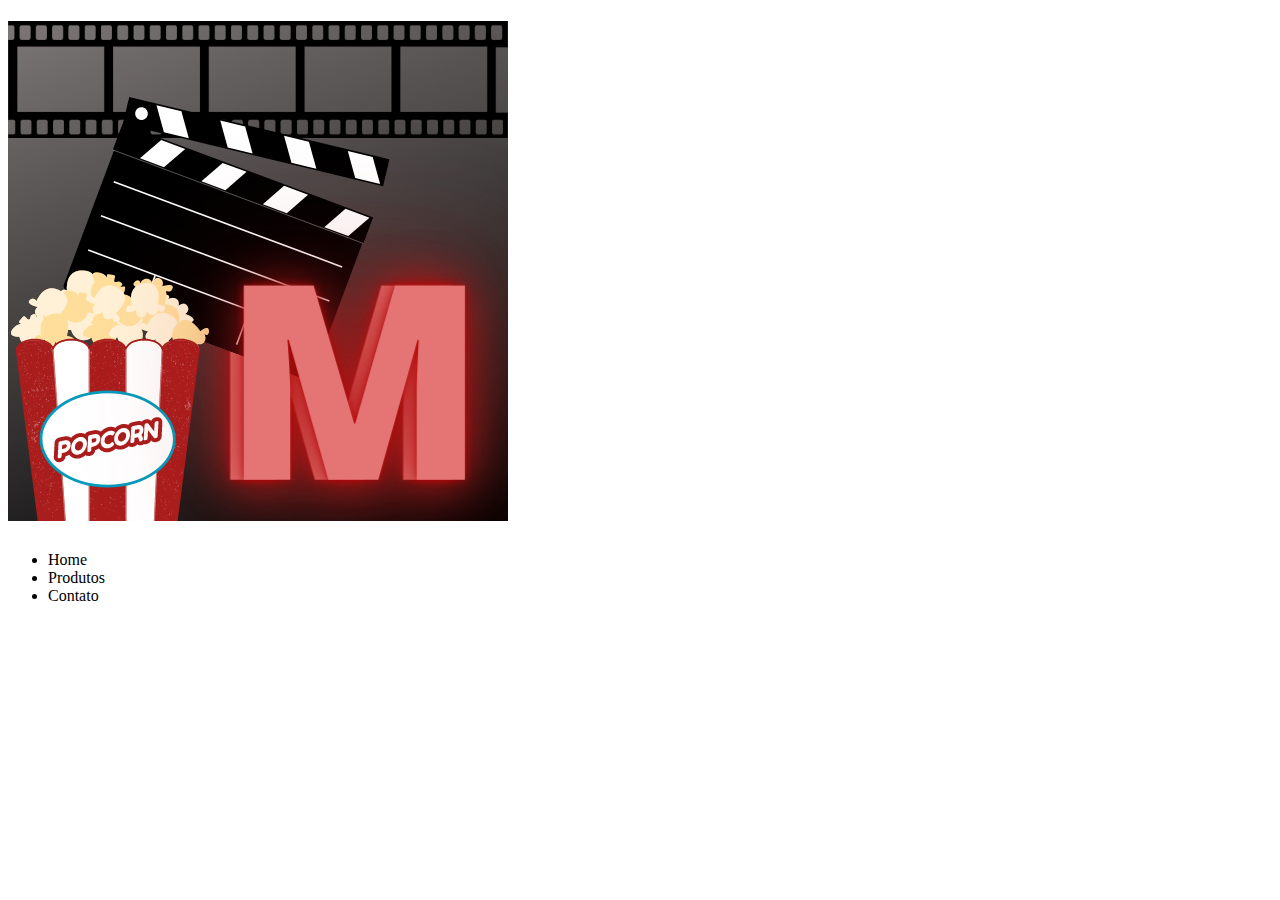
==== produtos.html @ 171510f7 "Add files via upload" ====
<!DOCTYPE html>
<html>
    <head>
        <meta charset="UTF-8">
        <title>Produtos - Marvel e pipoca</title>
        <link rel="stylesheet" href="produtos.css">
    </head>
    <body>
        <header>
            <h1><img src="logo.png"></h1>

            <ul>
                <li>Home</li>
                <li>Produtos</li>
                <li>Contato</li>
            </ul>
        </header>
    </body>
</html>
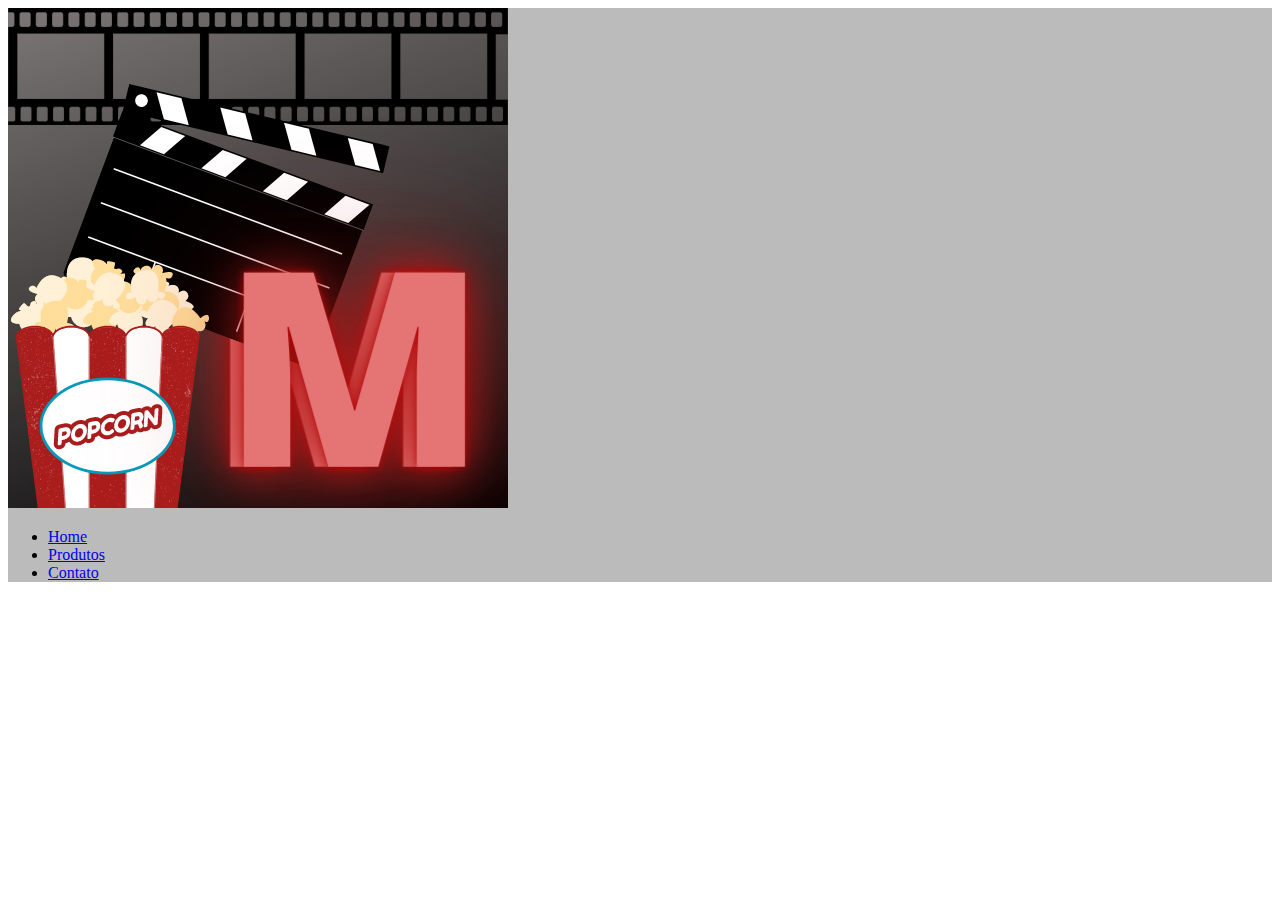
==== commit d8c283bb: "Add files via upload" ====
--- a/produtos.html
+++ b/produtos.html
@@ -7,13 +7,17 @@
     </head>
     <body>
         <header>
+            <div class="caixa"
             <h1><img src="logo.png"></h1>
-
+        </nav>
             <ul>
-                <li>Home</li>
-                <li>Produtos</li>
-                <li>Contato</li>
+                <li><a href="index.html">Home</a></li>
+                <li><a href="produtos.html">Produtos</a></li>
+                <li><a href="contato.html">Contato</a></li>
+                
             </ul>
+         </nav>
+        </div>
         </header>
     </body>
 </html>--- a/produtos.css
+++ b/produtos.css
@@ -0,0 +1,20 @@
+header {
+    background: #BBBBBB;
+}
+nav li {
+    display: inline;
+    margin: 0 0 0 15px;
+  }
+  nav a {
+    text-transform: uppercase;
+    color: #000;;
+    font-weight: bold;
+    font-size: 22px ;
+    text-decoration: none;
+  
+  }
+  .caixa {
+    position: relative;
+    width:940px;
+    right:0 auto;
+  }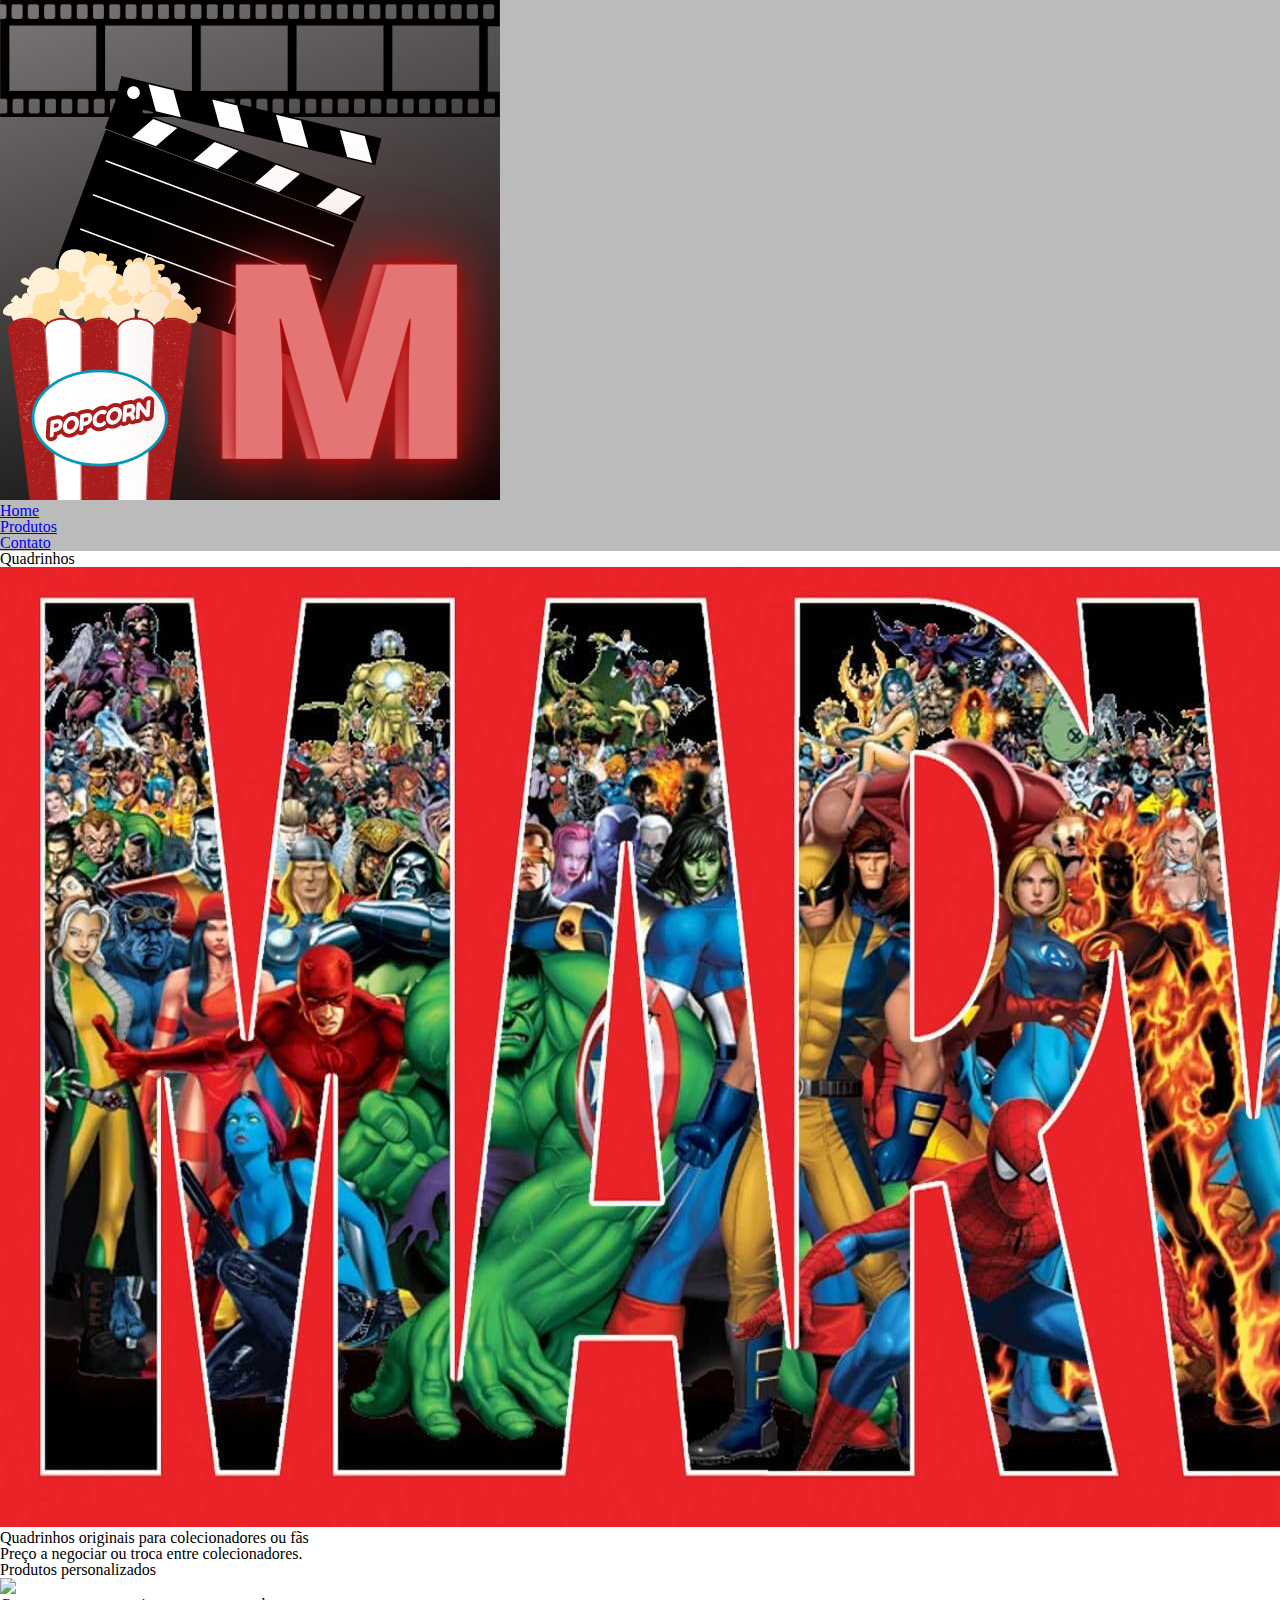
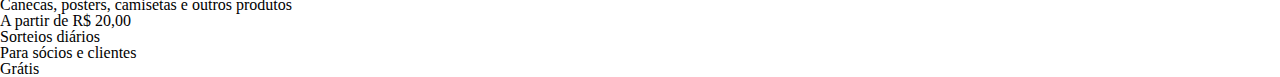
==== commit d82b4f30: "Add files via upload" ====
--- a/produtos.html
+++ b/produtos.html
@@ -6,6 +6,9 @@
         <link rel="stylesheet" href="produtos.css">
     </head>
     <body>
+        <link rel="stylesheet" href="reset.css">
+        <link rel="stylesheet" href="produtos.css">
+
         <header>
             <div class="caixa"
             <h1><img src="logo.png"></h1>
@@ -17,7 +20,31 @@
                 
             </ul>
          </nav>
-        </div>
+             </div>
+          
         </header>
+        <main>
+            <ul class="produtos">
+                <li>
+                    <h2>Quadrinhos</h2>
+                    <img src="marvel.jpg">
+                    <p class="produto-descricao">Quadrinhos originais para colecionadores ou fãs</p>
+                    <p class="produto-preco">Preço a negociar ou troca entre colecionadores. </p>
+                </li>
+                <li>
+                    <h2>Produtos personalizados </h2>
+                    <img src="marvelprodutos.jpg">
+                    <p class="produto-descricao">Canecas, posters, camisetas e outros produtos</p>
+                    <p class="produto-preco">A partir de R$ 20,00</p>
+                </li>
+                <li>
+                    <h2>Sorteios diários</h2>
+                    <p class="produto-descricao">Para sócios e clientes </p>
+                    <p class="produto-preco">Grátis</p>
+                </li>
+            </ul>
+        </main>
+        <link rel="stylesheet" href="reset.css">
+        <link rel="stylesheet" href="produtos.css">
     </body>
 </html>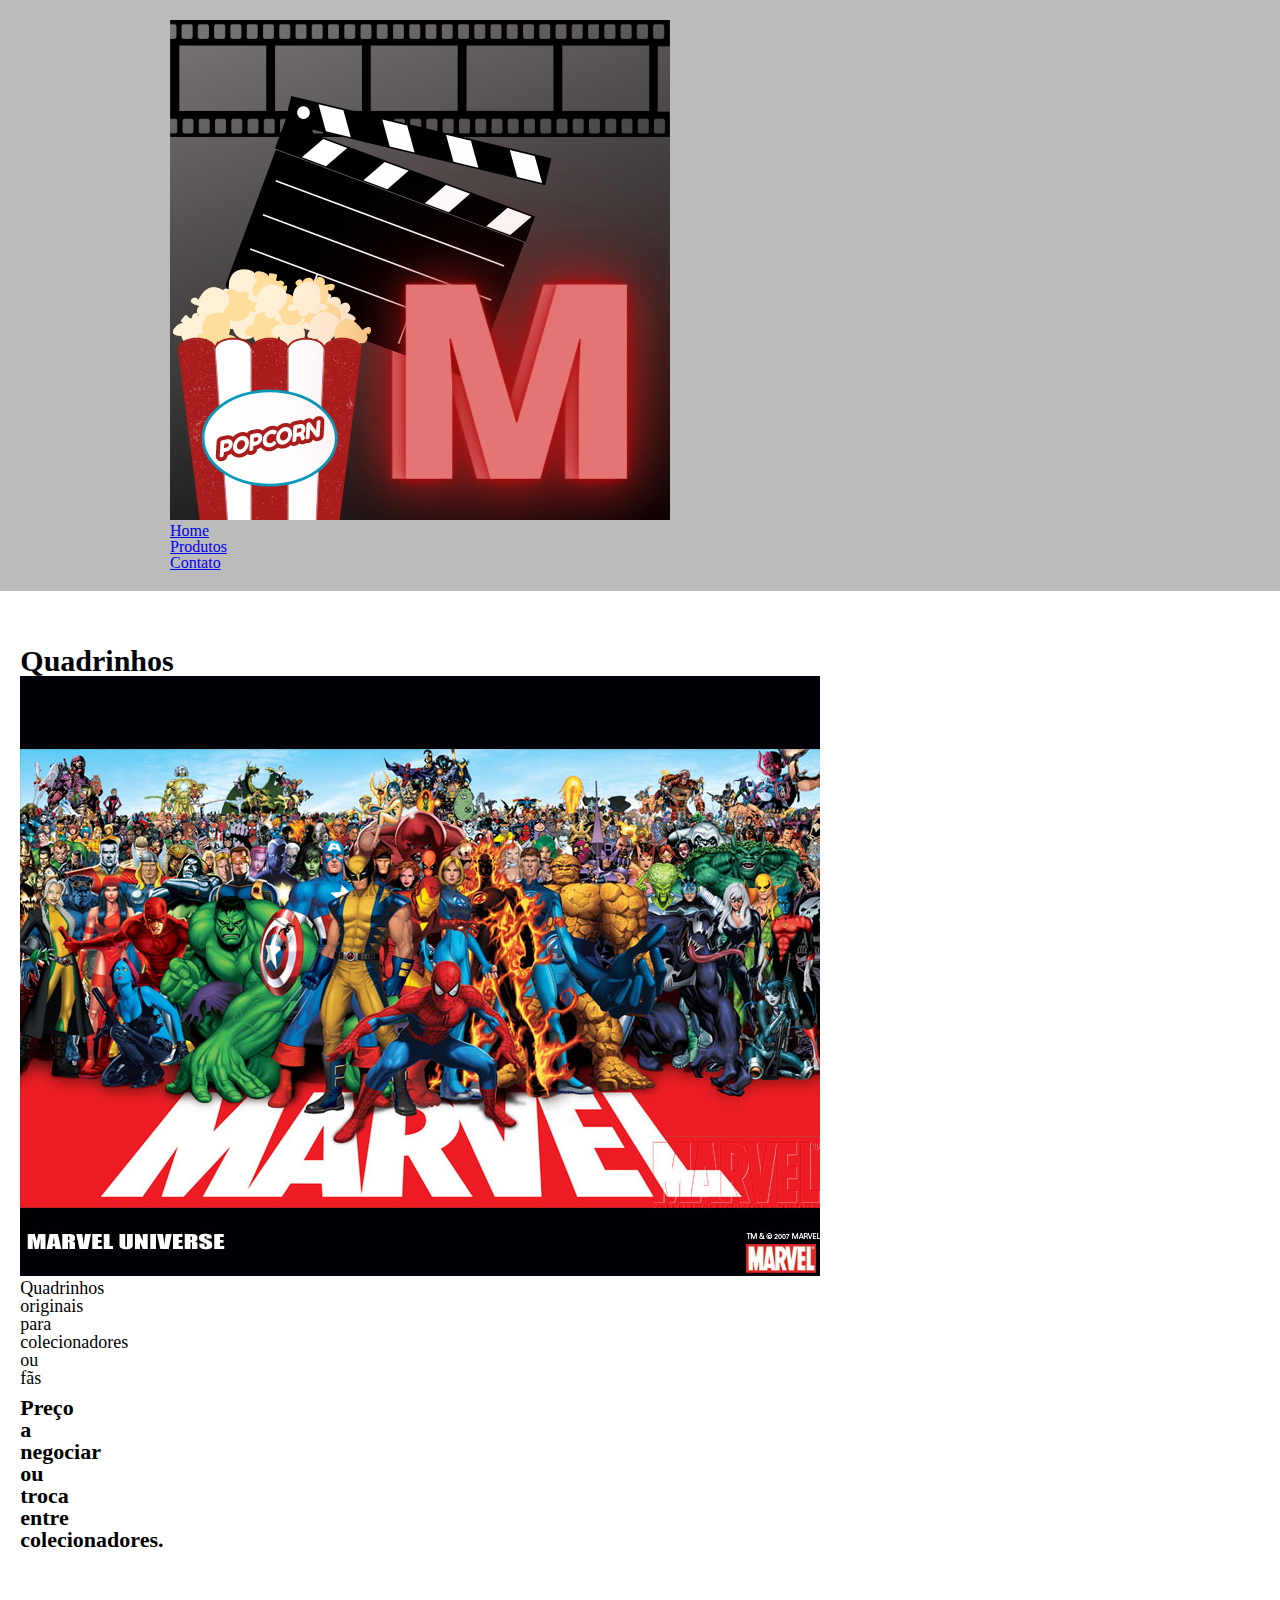
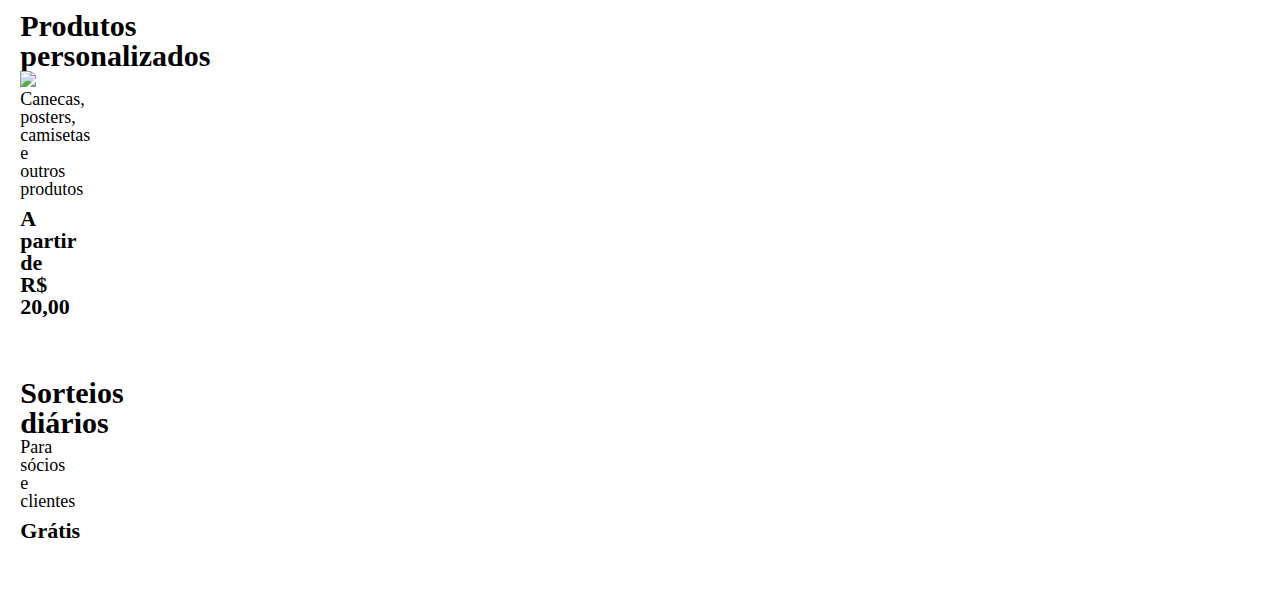
==== commit 614a698c: "Add files via upload" ====
--- a/produtos.html
+++ b/produtos.html
@@ -17,23 +17,24 @@
                 <li><a href="index.html">Home</a></li>
                 <li><a href="produtos.html">Produtos</a></li>
                 <li><a href="contato.html">Contato</a></li>
-                
+
             </ul>
          </nav>
+        </div>
              </div>
-          
+
         </header>
         <main>
             <ul class="produtos">
                 <li>
                     <h2>Quadrinhos</h2>
-                    <img src="marvel.jpg">
+                    <img src="marvel1.png">
                     <p class="produto-descricao">Quadrinhos originais para colecionadores ou fãs</p>
                     <p class="produto-preco">Preço a negociar ou troca entre colecionadores. </p>
                 </li>
                 <li>
                     <h2>Produtos personalizados </h2>
-                    <img src="marvelprodutos.jpg">
+                    <img src="marvelprodutos.png">
                     <p class="produto-descricao">Canecas, posters, camisetas e outros produtos</p>
                     <p class="produto-preco">A partir de R$ 20,00</p>
                 </li>
--- a/produtos.css
+++ b/produtos.css
@@ -1,20 +1,59 @@
 header {
-    background: #BBBBBB;
+      background: #BBBBBB;
+      padding: 20px 0;
+  }
+  
+  .caixa {
+      position: relative;
+      width: 940px;
+      margin: 0 auto;
+  }
+  
+  nav {
+      position: absolute;
+      top: 110px;
+      right: 0;
+  }
+  
+  nav li {
+      display: inline;
+      margin: 0 0 0 15px;
+  }
+  
+  nav a {
+      text-transform: uppercase;
+      color: #000000;
+      font-weight: bold;
+      font-size: 22px;
+      text-decoration: none;
+  }
+  .produtos {
+    width: 20px;
+    margin: 10 auto;
+    padding: 25px 0;
 }
-nav li {
-    display: inline;
-    margin: 0 0 0 15px;
-  }
-  nav a {
-    text-transform: uppercase;
-    color: #000;;
+
+.produtos li {
+    display: inline-block;
+    text-align: center;
+    width: 30%;
+    vertical-align: top;
+    margin: 0 1.5%;
+    padding: 30px 20px;
+    box-sizing: border-box;
+}
+
+.produtos h2 {
+    font-size: 30px;
     font-weight: bold;
-    font-size: 22px ;
-    text-decoration: none;
-  
-  }
-  .caixa {
-    position: relative;
-    width:940px;
-    right:0 auto;
-  }+}
+
+.produto-descricao {
+    font-size: 18px;
+}
+
+.produto-preco {
+    font-size: 22px;
+    font-weight: bold;
+    margin-top: 10px;
+}--- a/produtos.css
+++ b/produtos.css
@@ -1,20 +1,59 @@
 header {
-    background: #BBBBBB;
+      background: #BBBBBB;
+      padding: 20px 0;
+  }
+  
+  .caixa {
+      position: relative;
+      width: 940px;
+      margin: 0 auto;
+  }
+  
+  nav {
+      position: absolute;
+      top: 110px;
+      right: 0;
+  }
+  
+  nav li {
+      display: inline;
+      margin: 0 0 0 15px;
+  }
+  
+  nav a {
+      text-transform: uppercase;
+      color: #000000;
+      font-weight: bold;
+      font-size: 22px;
+      text-decoration: none;
+  }
+  .produtos {
+    width: 20px;
+    margin: 10 auto;
+    padding: 25px 0;
 }
-nav li {
-    display: inline;
-    margin: 0 0 0 15px;
-  }
-  nav a {
-    text-transform: uppercase;
-    color: #000;;
+
+.produtos li {
+    display: inline-block;
+    text-align: center;
+    width: 30%;
+    vertical-align: top;
+    margin: 0 1.5%;
+    padding: 30px 20px;
+    box-sizing: border-box;
+}
+
+.produtos h2 {
+    font-size: 30px;
     font-weight: bold;
-    font-size: 22px ;
-    text-decoration: none;
-  
-  }
-  .caixa {
-    position: relative;
-    width:940px;
-    right:0 auto;
-  }+}
+
+.produto-descricao {
+    font-size: 18px;
+}
+
+.produto-preco {
+    font-size: 22px;
+    font-weight: bold;
+    margin-top: 10px;
+}--- a/produtos.css
+++ b/produtos.css
@@ -1,20 +1,59 @@
 header {
-    background: #BBBBBB;
+      background: #BBBBBB;
+      padding: 20px 0;
+  }
+  
+  .caixa {
+      position: relative;
+      width: 940px;
+      margin: 0 auto;
+  }
+  
+  nav {
+      position: absolute;
+      top: 110px;
+      right: 0;
+  }
+  
+  nav li {
+      display: inline;
+      margin: 0 0 0 15px;
+  }
+  
+  nav a {
+      text-transform: uppercase;
+      color: #000000;
+      font-weight: bold;
+      font-size: 22px;
+      text-decoration: none;
+  }
+  .produtos {
+    width: 20px;
+    margin: 10 auto;
+    padding: 25px 0;
 }
-nav li {
-    display: inline;
-    margin: 0 0 0 15px;
-  }
-  nav a {
-    text-transform: uppercase;
-    color: #000;;
+
+.produtos li {
+    display: inline-block;
+    text-align: center;
+    width: 30%;
+    vertical-align: top;
+    margin: 0 1.5%;
+    padding: 30px 20px;
+    box-sizing: border-box;
+}
+
+.produtos h2 {
+    font-size: 30px;
     font-weight: bold;
-    font-size: 22px ;
-    text-decoration: none;
-  
-  }
-  .caixa {
-    position: relative;
-    width:940px;
-    right:0 auto;
-  }+}
+
+.produto-descricao {
+    font-size: 18px;
+}
+
+.produto-preco {
+    font-size: 22px;
+    font-weight: bold;
+    margin-top: 10px;
+}